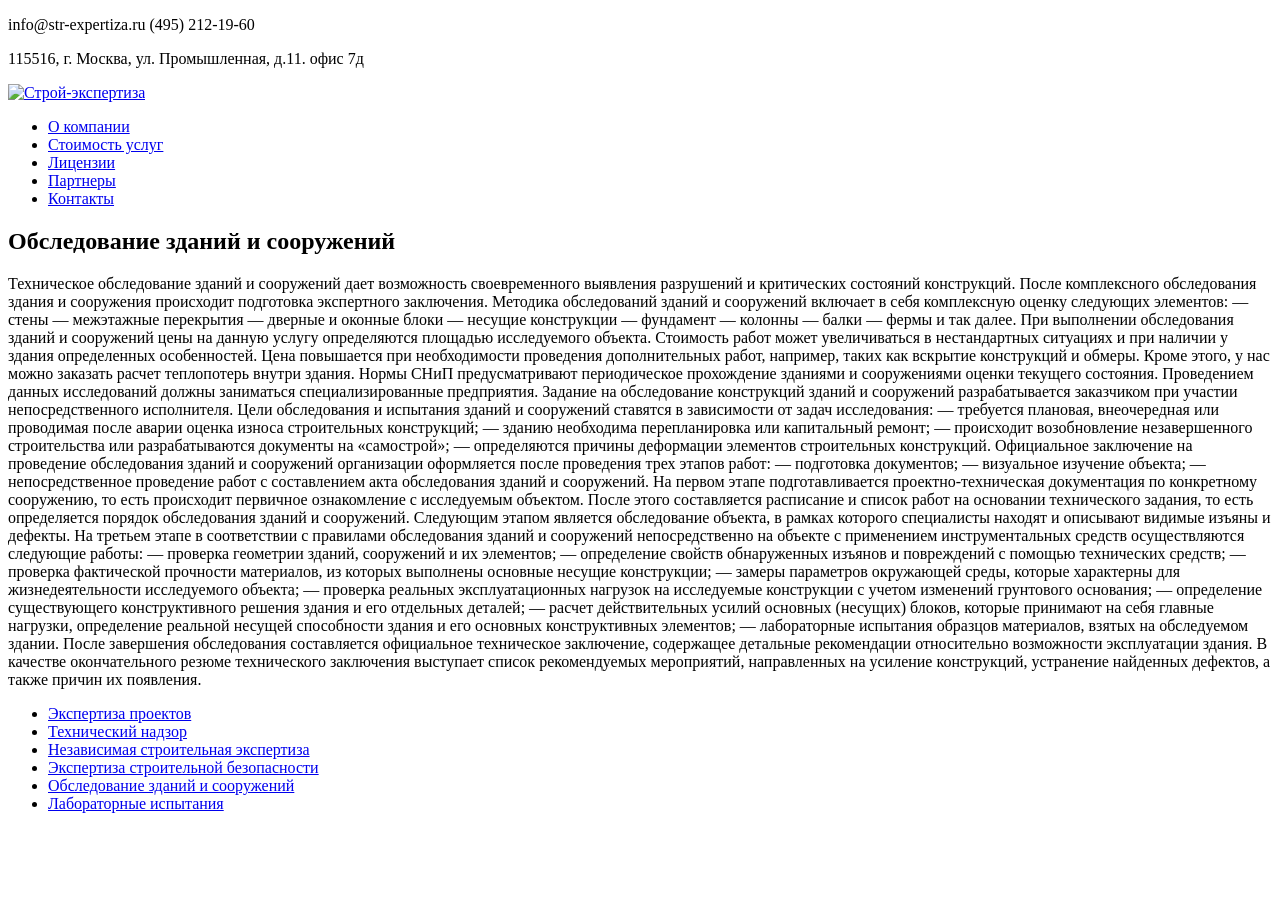
==== buildings-inspections.html @ cb6740ed "added all html pages" ====
<!DOCTYPE html>
<html lang="ru">
<head>
    <title>Обследование зданий и сооружений</title>
    <meta charset="utf-8">
</head>
<body>
<header class="header">
    <section class="header-contacts">
        <p>info@str-expertiza.ru (495) 212-19-60</p>
        <p>115516, г. Москва, ул. Промышленная, д.11. офис 7д</p>
    </section>
    <nav class="header-nav">
        <a href="str-expertiza.ru">
            <img src="" alt="Строй-экспертиза" class="header-logo">
        </a>
        <ul class="header-nav-item">
            <li><a href="#">О компании</a></li>
            <li><a href="price.html">Стоимость услуг</a></li>
            <li><a href="licenses.html">Лицензии</a></li>
            <li><a href="partners.html">Партнеры</a></li>
            <li><a href="contacts.html">Контакты</a></li>
        </ul>
    </nav>
</header>
<main class="main-container">
    <section class="buildings-inspections-container">
        <h1>Обследование зданий и сооружений</h1>
        <figure class="buildings-inspections-img"></figure>
        <p>Техническое обследование зданий и сооружений дает возможность своевременного выявления разрушений и критических состояний конструкций.

            После комплексного обследования здания и сооружения происходит подготовка экспертного заключения. Методика обследований зданий и сооружений включает в себя комплексную оценку следующих элементов:

            — стены
            — межэтажные перекрытия
            — дверные и оконные блоки
            — несущие конструкции
            — фундамент
            — колонны
            — балки
            — фермы и так далее.

            При выполнении обследования зданий и сооружений цены на данную услугу определяются площадью исследуемого объекта. Стоимость работ может увеличиваться в нестандартных ситуациях и при наличии у здания определенных особенностей. Цена повышается при необходимости проведения дополнительных работ, например, таких как вскрытие конструкций и обмеры. Кроме этого, у нас можно заказать расчет теплопотерь внутри здания.

            Нормы СНиП предусматривают периодическое прохождение зданиями и сооружениями оценки текущего состояния. Проведением данных исследований должны заниматься специализированные предприятия. Задание на обследование конструкций зданий и сооружений разрабатывается заказчиком при участии непосредственного исполнителя.

            Цели обследования и испытания зданий и сооружений ставятся в зависимости от задач исследования:

            — требуется плановая, внеочередная или проводимая после аварии оценка износа строительных конструкций;
            — зданию необходима перепланировка или капитальный ремонт;
            — происходит возобновление незавершенного строительства или разрабатываются документы на «самострой»;
            — определяются причины деформации элементов строительных конструкций.

            Официальное заключение на проведение обследования зданий и сооружений организации оформляется после проведения трех этапов работ:

            — подготовка документов;
            — визуальное изучение объекта;
            — непосредственное проведение работ с составлением акта обследования зданий и сооружений.

            На первом этапе подготавливается проектно-техническая документация по конкретному сооружению, то есть происходит первичное ознакомление с исследуемым объектом. После этого составляется расписание и список работ на основании технического задания, то есть определяется порядок обследования зданий и сооружений.

            Следующим этапом является обследование объекта, в рамках которого специалисты находят и описывают видимые изъяны и дефекты.

            На третьем этапе в соответствии с правилами обследования зданий и сооружений непосредственно на объекте с применением инструментальных средств осуществляются следующие работы:

            — проверка геометрии зданий, сооружений и их элементов;
            — определение свойств обнаруженных изъянов и повреждений с помощью технических средств;
            — проверка фактической прочности материалов, из которых выполнены основные несущие конструкции;
            — замеры параметров окружающей среды, которые характерны для жизнедеятельности исследуемого объекта;
            — проверка реальных эксплуатационных нагрузок на исследуемые конструкции с учетом изменений грунтового основания;
            — определение существующего конструктивного решения здания и его отдельных деталей;
            — расчет действительных усилий основных (несущих) блоков, которые принимают на себя главные нагрузки, определение реальной несущей способности здания и его основных конструктивных элементов;
            — лабораторные испытания образцов материалов, взятых на обследуемом здании.

            После завершения обследования составляется официальное техническое заключение, содержащее детальные рекомендации относительно возможности эксплуатации здания. В качестве окончательного резюме технического заключения выступает список рекомендуемых мероприятий, направленных на усиление конструкций, устранение найденных дефектов, а также причин их появления.</p> <!-- TODO(secondnumber) форматирование абзаца -->
    </section>
</main>
<footer class="footer">
    <nav class="footer-nav">
        <ul class="footer-nav-list">
            <li class="footer-nav-item-1"><a href="project-expertise.html">Экспертиза проектов</a></li>
            <li class="footer-nav-item-2"><a href="tech-supervision.html">Технический надзор</a></li>
            <li class="footer-nav-item-3"><a href="independent-expertise.html">Независимая строительная экспертиза</a></li>
            <li class="footer-nav-item-4"><a href="safety-expertise.html">Экспертиза строительной безопасности</a></li>
            <li class="footer-nav-item-5"><a href="#">Обследование зданий и сооружений</a></li>
            <li class="footer-nav-item-6"><a href="laboratory-test.html">Лабораторные испытания</a></li>
        </ul>
    </nav>
</footer>
</body>
</html>
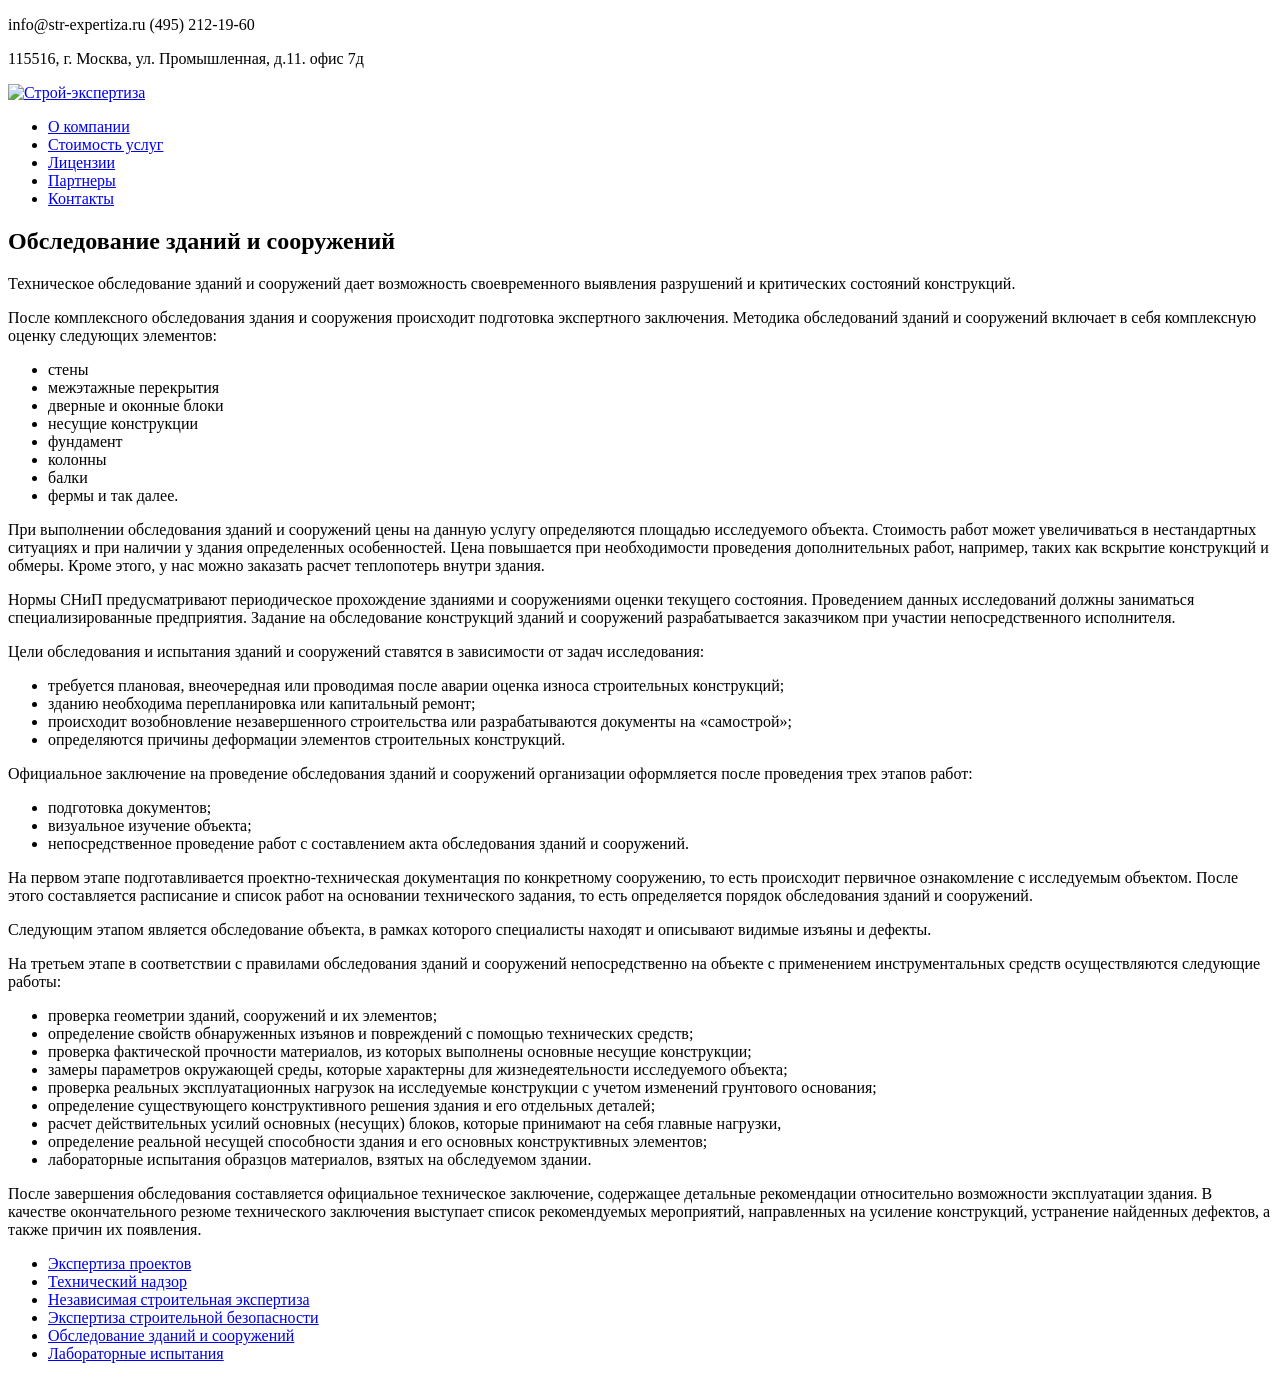
==== commit 12d78a58: "added text formatting" ====
--- a/buildings-inspections.html
+++ b/buildings-inspections.html
@@ -1,91 +1,109 @@
 <!DOCTYPE html>
 <html lang="ru">
 <head>
-    <title>Обследование зданий и сооружений</title>
-    <meta charset="utf-8">
+  <title>Обследование зданий и сооружений</title>
+  <meta charset="utf-8">
 </head>
 <body>
 <header class="header">
-    <section class="header-contacts">
-        <p>info@str-expertiza.ru (495) 212-19-60</p>
-        <p>115516, г. Москва, ул. Промышленная, д.11. офис 7д</p>
-    </section>
-    <nav class="header-nav">
-        <a href="str-expertiza.ru">
-            <img src="" alt="Строй-экспертиза" class="header-logo">
-        </a>
-        <ul class="header-nav-item">
-            <li><a href="#">О компании</a></li>
-            <li><a href="price.html">Стоимость услуг</a></li>
-            <li><a href="licenses.html">Лицензии</a></li>
-            <li><a href="partners.html">Партнеры</a></li>
-            <li><a href="contacts.html">Контакты</a></li>
-        </ul>
-    </nav>
+  <section class="header-contacts">
+    <p>info@str-expertiza.ru (495) 212-19-60</p>
+    <p>115516, г. Москва, ул. Промышленная, д.11. офис 7д</p>
+  </section>
+  <nav class="header-nav">
+    <a href="str-expertiza.ru">
+      <img src="" alt="Строй-экспертиза" class="header-logo">
+    </a>
+    <ul class="header-nav-item">
+      <li><a href="company.html">О компании</a></li>
+      <li><a href="price.html">Стоимость услуг</a></li>
+      <li><a href="licenses.html">Лицензии</a></li>
+      <li><a href="partners.html">Партнеры</a></li>
+      <li><a href="contacts.html">Контакты</a></li>
+    </ul>
+  </nav>
 </header>
 <main class="main-container">
-    <section class="buildings-inspections-container">
-        <h1>Обследование зданий и сооружений</h1>
-        <figure class="buildings-inspections-img"></figure>
-        <p>Техническое обследование зданий и сооружений дает возможность своевременного выявления разрушений и критических состояний конструкций.
-
-            После комплексного обследования здания и сооружения происходит подготовка экспертного заключения. Методика обследований зданий и сооружений включает в себя комплексную оценку следующих элементов:
-
-            — стены
-            — межэтажные перекрытия
-            — дверные и оконные блоки
-            — несущие конструкции
-            — фундамент
-            — колонны
-            — балки
-            — фермы и так далее.
-
-            При выполнении обследования зданий и сооружений цены на данную услугу определяются площадью исследуемого объекта. Стоимость работ может увеличиваться в нестандартных ситуациях и при наличии у здания определенных особенностей. Цена повышается при необходимости проведения дополнительных работ, например, таких как вскрытие конструкций и обмеры. Кроме этого, у нас можно заказать расчет теплопотерь внутри здания.
-
-            Нормы СНиП предусматривают периодическое прохождение зданиями и сооружениями оценки текущего состояния. Проведением данных исследований должны заниматься специализированные предприятия. Задание на обследование конструкций зданий и сооружений разрабатывается заказчиком при участии непосредственного исполнителя.
-
-            Цели обследования и испытания зданий и сооружений ставятся в зависимости от задач исследования:
-
-            — требуется плановая, внеочередная или проводимая после аварии оценка износа строительных конструкций;
-            — зданию необходима перепланировка или капитальный ремонт;
-            — происходит возобновление незавершенного строительства или разрабатываются документы на «самострой»;
-            — определяются причины деформации элементов строительных конструкций.
-
-            Официальное заключение на проведение обследования зданий и сооружений организации оформляется после проведения трех этапов работ:
-
-            — подготовка документов;
-            — визуальное изучение объекта;
-            — непосредственное проведение работ с составлением акта обследования зданий и сооружений.
-
-            На первом этапе подготавливается проектно-техническая документация по конкретному сооружению, то есть происходит первичное ознакомление с исследуемым объектом. После этого составляется расписание и список работ на основании технического задания, то есть определяется порядок обследования зданий и сооружений.
-
-            Следующим этапом является обследование объекта, в рамках которого специалисты находят и описывают видимые изъяны и дефекты.
-
-            На третьем этапе в соответствии с правилами обследования зданий и сооружений непосредственно на объекте с применением инструментальных средств осуществляются следующие работы:
-
-            — проверка геометрии зданий, сооружений и их элементов;
-            — определение свойств обнаруженных изъянов и повреждений с помощью технических средств;
-            — проверка фактической прочности материалов, из которых выполнены основные несущие конструкции;
-            — замеры параметров окружающей среды, которые характерны для жизнедеятельности исследуемого объекта;
-            — проверка реальных эксплуатационных нагрузок на исследуемые конструкции с учетом изменений грунтового основания;
-            — определение существующего конструктивного решения здания и его отдельных деталей;
-            — расчет действительных усилий основных (несущих) блоков, которые принимают на себя главные нагрузки, определение реальной несущей способности здания и его основных конструктивных элементов;
-            — лабораторные испытания образцов материалов, взятых на обследуемом здании.
-
-            После завершения обследования составляется официальное техническое заключение, содержащее детальные рекомендации относительно возможности эксплуатации здания. В качестве окончательного резюме технического заключения выступает список рекомендуемых мероприятий, направленных на усиление конструкций, устранение найденных дефектов, а также причин их появления.</p> <!-- TODO(secondnumber) форматирование абзаца -->
-    </section>
+  <section class="buildings-inspections-container">
+    <h1>Обследование зданий и сооружений</h1>
+    <figure class="buildings-inspections-img"></figure>
+    <p>Техническое обследование зданий и сооружений дает возможность своевременного выявления разрушений и критических состояний конструкций.</p>
+    <p>После комплексного обследования здания и сооружения происходит подготовка экспертного заключения.
+      Методика обследований зданий и сооружений включает в себя комплексную оценку следующих элементов:</p>
+    <ul>
+      <li>стены</li>
+      <li>межэтажные перекрытия</li>
+      <li>дверные и оконные блоки</li>
+      <li>несущие конструкции</li>
+      <li>фундамент</li>
+      <li>колонны</li>
+      <li>балки</li>
+      <li>фермы и так далее.</li>
+    </ul>
+    <p>При выполнении обследования зданий и сооружений цены на данную услугу определяются площадью исследуемого объекта.
+      Стоимость работ может увеличиваться в нестандартных ситуациях и при наличии у здания определенных особенностей.
+      Цена повышается при необходимости проведения дополнительных работ, например, таких как вскрытие конструкций и обмеры.
+      Кроме этого, у нас можно заказать расчет теплопотерь внутри здания.</p>
+    <p>Нормы СНиП предусматривают периодическое прохождение зданиями и сооружениями оценки текущего состояния.
+      Проведением данных исследований должны заниматься специализированные предприятия.
+      Задание на обследование конструкций зданий и сооружений разрабатывается заказчиком при участии непосредственного исполнителя.</p>
+    <p>Цели обследования и испытания зданий и сооружений ставятся в зависимости от задач исследования:</p>
+    
+    <ul>
+      <li>требуется плановая, внеочередная или проводимая после аварии оценка износа строительных
+        конструкций;</li>
+      <li>зданию необходима перепланировка или капитальный ремонт;</li>
+      <li>происходит возобновление незавершенного строительства или разрабатываются документы на
+        «самострой»;</li>
+      <li>определяются причины деформации элементов строительных конструкций.</li>
+    </ul>
+    <p>Официальное заключение на проведение обследования зданий и сооружений организации оформляется после проведения трех этапов работ:</p>
+    
+    <ul>
+      <li>подготовка документов;</li>
+      <li>визуальное изучение объекта;</li>
+      <li>непосредственное проведение работ с составлением акта обследования зданий и сооружений.</li>
+    </ul>
+    <p>На первом этапе подготавливается проектно-техническая документация по конкретному сооружению,
+      то есть происходит первичное ознакомление с исследуемым объектом. После этого составляется расписание
+      и список работ на основании технического задания, то есть определяется порядок обследования зданий и сооружений.</p>
+    <p>Следующим этапом является обследование объекта, в рамках которого специалисты находят и описывают видимые изъяны и дефекты.</p>
+    <p>На третьем этапе в соответствии с правилами обследования зданий и сооружений непосредственно на объекте
+      с применением инструментальных средств осуществляются следующие работы:</p>
+    <ul>
+      <li>проверка геометрии зданий, сооружений и их элементов;</li>
+      <li>определение свойств обнаруженных изъянов и повреждений с помощью технических средств;</li>
+      <li>проверка фактической прочности материалов, из которых выполнены основные несущие конструкции;
+      </li>
+      <li>замеры параметров окружающей среды, которые характерны для жизнедеятельности исследуемого
+        объекта;
+      </li>
+      <li>проверка реальных эксплуатационных нагрузок на исследуемые конструкции с учетом изменений
+        грунтового основания;</li>
+      <li>определение существующего конструктивного решения здания и его отдельных деталей;</li>
+      <li>расчет действительных усилий основных (несущих) блоков, которые принимают на себя главные
+        нагрузки,
+      </li>
+      <li>определение реальной несущей способности здания и его основных конструктивных элементов;</li>
+      <li>лабораторные испытания образцов материалов, взятых на обследуемом здании.</li>
+    </ul>
+    <p>После завершения обследования составляется официальное техническое заключение,
+      содержащее детальные рекомендации относительно возможности эксплуатации здания.
+      В качестве окончательного резюме технического заключения выступает список рекомендуемых мероприятий,
+      направленных на усиление конструкций, устранение найденных дефектов, а также причин их появления.</p>
+  </section>
 </main>
 <footer class="footer">
-    <nav class="footer-nav">
-        <ul class="footer-nav-list">
-            <li class="footer-nav-item-1"><a href="project-expertise.html">Экспертиза проектов</a></li>
-            <li class="footer-nav-item-2"><a href="tech-supervision.html">Технический надзор</a></li>
-            <li class="footer-nav-item-3"><a href="independent-expertise.html">Независимая строительная экспертиза</a></li>
-            <li class="footer-nav-item-4"><a href="safety-expertise.html">Экспертиза строительной безопасности</a></li>
-            <li class="footer-nav-item-5"><a href="#">Обследование зданий и сооружений</a></li>
-            <li class="footer-nav-item-6"><a href="laboratory-test.html">Лабораторные испытания</a></li>
-        </ul>
-    </nav>
+  <nav class="footer-nav">
+    <ul class="footer-nav-list">
+      <li class="footer-nav-item-1"><a href="project-expertise.html">Экспертиза проектов</a></li>
+      <li class="footer-nav-item-2"><a href="tech-supervision.html">Технический надзор</a></li>
+      <li class="footer-nav-item-3"><a href="independent-expertise.html">Независимая строительная экспертиза</a></li>
+      <li class="footer-nav-item-4"><a href="safety-expertise.html">Экспертиза строительной безопасности</a></li>
+      <li class="footer-nav-item-5"><a href="#">Обследование зданий и сооружений</a></li>
+      <li class="footer-nav-item-6"><a href="laboratory-test.html">Лабораторные испытания</a></li>
+    </ul>
+  </nav>
 </footer>
 </body>
 </html>
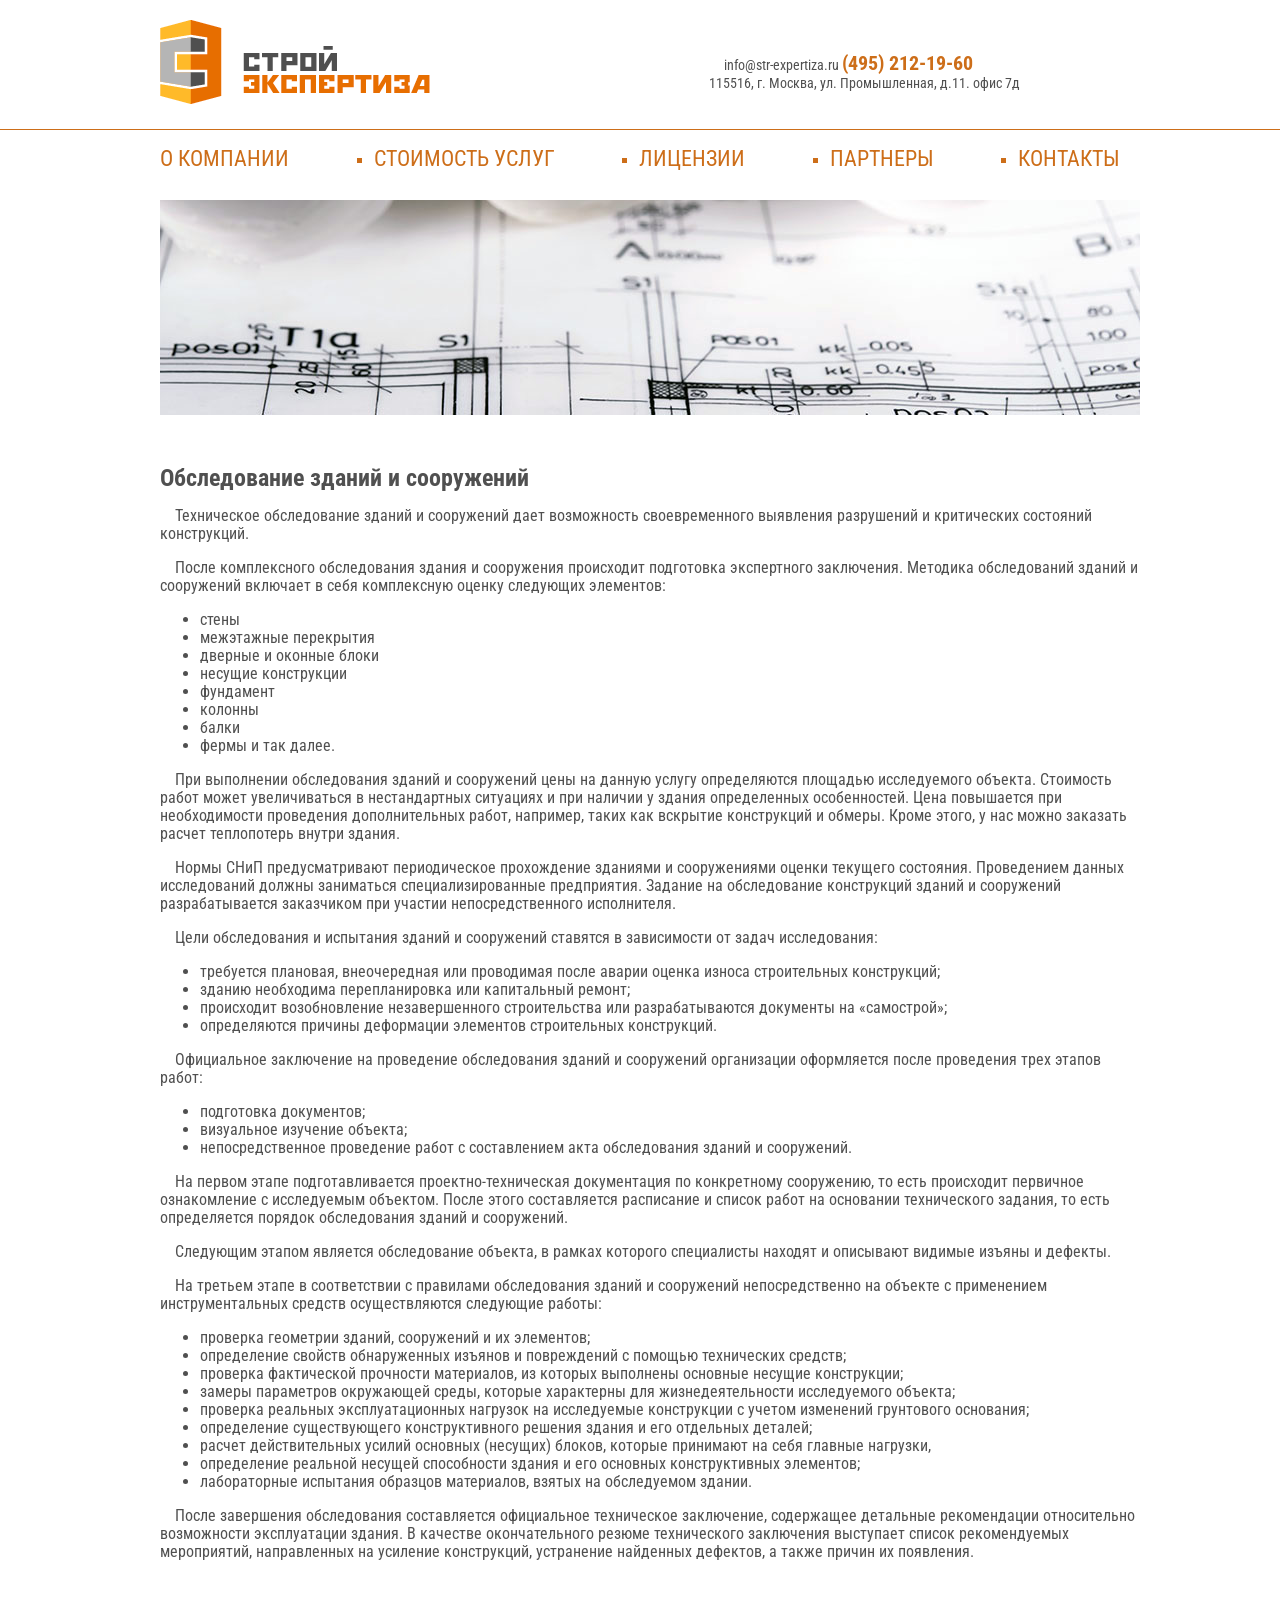
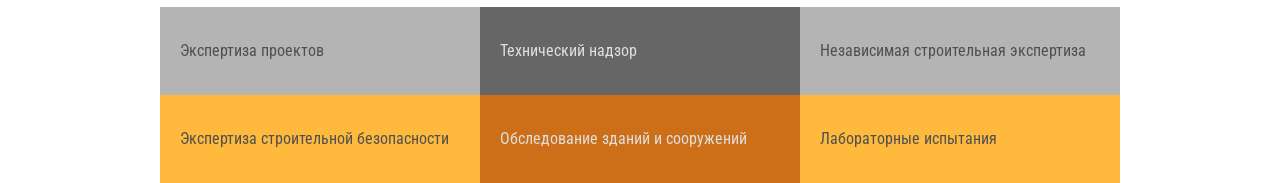
==== commit c78857c2: "Remade all pages for flex" ====
--- a/buildings-inspections.html
+++ b/buildings-inspections.html
@@ -3,17 +3,22 @@
 <head>
   <title>Обследование зданий и сооружений</title>
   <meta charset="utf-8">
+  <meta name="description" content="Техническое обследование зданий и сооружений.">
+  <meta name="keywords" content="обследование зданий, обследование сооружений, проверка нагрузок, техническое заключение">
+  <link rel="stylesheet" href="css/style.css">
+  <link href="https://fonts.googleapis.com/css?family=Roboto+Condensed:400,700&display=swap&subset=cyrillic" rel="stylesheet">
 </head>
 <body>
 <header class="header">
-  <section class="header-contacts">
-    <p>info@str-expertiza.ru (495) 212-19-60</p>
-    <p>115516, г. Москва, ул. Промышленная, д.11. офис 7д</p>
-  </section>
+  <div class="header-wrapper">
+    <a href="#">
+      <img src="img/logo.png" alt="Строй-экспертиза" class="header-logo">
+    </a>
+    <p class="header-contacts">info@str-expertiza.ru <span class="header-phone">(495) 212-19-60</span><br>
+      115516, г. Москва, ул. Промышленная, д.11. офис 7д</p>
+  </div>
+  <div class="hr"></div>
   <nav class="header-nav">
-    <a href="str-expertiza.ru">
-      <img src="" alt="Строй-экспертиза" class="header-logo">
-    </a>
     <ul class="header-nav-item">
       <li><a href="company.html">О компании</a></li>
       <li><a href="price.html">Стоимость услуг</a></li>
@@ -23,75 +28,90 @@
     </ul>
   </nav>
 </header>
-<main class="main-container">
-  <section class="buildings-inspections-container">
-    <h1>Обследование зданий и сооружений</h1>
-    <figure class="buildings-inspections-img"></figure>
-    <p>Техническое обследование зданий и сооружений дает возможность своевременного выявления разрушений и критических состояний конструкций.</p>
-    <p>После комплексного обследования здания и сооружения происходит подготовка экспертного заключения.
-      Методика обследований зданий и сооружений включает в себя комплексную оценку следующих элементов:</p>
-    <ul>
-      <li>стены</li>
-      <li>межэтажные перекрытия</li>
-      <li>дверные и оконные блоки</li>
-      <li>несущие конструкции</li>
-      <li>фундамент</li>
-      <li>колонны</li>
-      <li>балки</li>
-      <li>фермы и так далее.</li>
-    </ul>
-    <p>При выполнении обследования зданий и сооружений цены на данную услугу определяются площадью исследуемого объекта.
-      Стоимость работ может увеличиваться в нестандартных ситуациях и при наличии у здания определенных особенностей.
-      Цена повышается при необходимости проведения дополнительных работ, например, таких как вскрытие конструкций и обмеры.
-      Кроме этого, у нас можно заказать расчет теплопотерь внутри здания.</p>
-    <p>Нормы СНиП предусматривают периодическое прохождение зданиями и сооружениями оценки текущего состояния.
-      Проведением данных исследований должны заниматься специализированные предприятия.
-      Задание на обследование конструкций зданий и сооружений разрабатывается заказчиком при участии непосредственного исполнителя.</p>
-    <p>Цели обследования и испытания зданий и сооружений ставятся в зависимости от задач исследования:</p>
-    
-    <ul>
-      <li>требуется плановая, внеочередная или проводимая после аварии оценка износа строительных
-        конструкций;</li>
-      <li>зданию необходима перепланировка или капитальный ремонт;</li>
-      <li>происходит возобновление незавершенного строительства или разрабатываются документы на
-        «самострой»;</li>
-      <li>определяются причины деформации элементов строительных конструкций.</li>
-    </ul>
-    <p>Официальное заключение на проведение обследования зданий и сооружений организации оформляется после проведения трех этапов работ:</p>
-    
-    <ul>
-      <li>подготовка документов;</li>
-      <li>визуальное изучение объекта;</li>
-      <li>непосредственное проведение работ с составлением акта обследования зданий и сооружений.</li>
-    </ul>
-    <p>На первом этапе подготавливается проектно-техническая документация по конкретному сооружению,
-      то есть происходит первичное ознакомление с исследуемым объектом. После этого составляется расписание
-      и список работ на основании технического задания, то есть определяется порядок обследования зданий и сооружений.</p>
-    <p>Следующим этапом является обследование объекта, в рамках которого специалисты находят и описывают видимые изъяны и дефекты.</p>
-    <p>На третьем этапе в соответствии с правилами обследования зданий и сооружений непосредственно на объекте
-      с применением инструментальных средств осуществляются следующие работы:</p>
-    <ul>
-      <li>проверка геометрии зданий, сооружений и их элементов;</li>
-      <li>определение свойств обнаруженных изъянов и повреждений с помощью технических средств;</li>
-      <li>проверка фактической прочности материалов, из которых выполнены основные несущие конструкции;
-      </li>
-      <li>замеры параметров окружающей среды, которые характерны для жизнедеятельности исследуемого
-        объекта;
-      </li>
-      <li>проверка реальных эксплуатационных нагрузок на исследуемые конструкции с учетом изменений
-        грунтового основания;</li>
-      <li>определение существующего конструктивного решения здания и его отдельных деталей;</li>
-      <li>расчет действительных усилий основных (несущих) блоков, которые принимают на себя главные
-        нагрузки,
-      </li>
-      <li>определение реальной несущей способности здания и его основных конструктивных элементов;</li>
-      <li>лабораторные испытания образцов материалов, взятых на обследуемом здании.</li>
-    </ul>
-    <p>После завершения обследования составляется официальное техническое заключение,
-      содержащее детальные рекомендации относительно возможности эксплуатации здания.
-      В качестве окончательного резюме технического заключения выступает список рекомендуемых мероприятий,
-      направленных на усиление конструкций, устранение найденных дефектов, а также причин их появления.</p>
-  </section>
+<main class="container">
+    <section class="content">
+      <div class="content-text">
+        <img class="main-img" src="img/content-img.jpg" alt="Фото чертежа">
+        <h1>Обследование зданий и сооружений</h1>
+        <p>Техническое обследование зданий и сооружений дает возможность своевременного выявления разрушений и
+          критических
+          состояний конструкций.</p>
+        <p>После комплексного обследования здания и сооружения происходит подготовка экспертного заключения.
+          Методика обследований зданий и сооружений включает в себя комплексную оценку следующих элементов:</p>
+        <ul>
+          <li>стены</li>
+          <li>межэтажные перекрытия</li>
+          <li>дверные и оконные блоки</li>
+          <li>несущие конструкции</li>
+          <li>фундамент</li>
+          <li>колонны</li>
+          <li>балки</li>
+          <li>фермы и так далее.</li>
+        </ul>
+        <p>При выполнении обследования зданий и сооружений цены на данную услугу определяются площадью исследуемого
+          объекта.
+          Стоимость работ может увеличиваться в нестандартных ситуациях и при наличии у здания определенных
+          особенностей.
+          Цена повышается при необходимости проведения дополнительных работ, например, таких как вскрытие конструкций и
+          обмеры.
+          Кроме этого, у нас можно заказать расчет теплопотерь внутри здания.</p>
+        <p>Нормы СНиП предусматривают периодическое прохождение зданиями и сооружениями оценки текущего состояния.
+          Проведением данных исследований должны заниматься специализированные предприятия.
+          Задание на обследование конструкций зданий и сооружений разрабатывается заказчиком при участии
+          непосредственного
+          исполнителя.</p>
+        <p>Цели обследования и испытания зданий и сооружений ставятся в зависимости от задач исследования:</p>
+
+        <ul>
+          <li>требуется плановая, внеочередная или проводимая после аварии оценка износа строительных
+            конструкций;
+          </li>
+          <li>зданию необходима перепланировка или капитальный ремонт;</li>
+          <li>происходит возобновление незавершенного строительства или разрабатываются документы на
+            «самострой»;
+          </li>
+          <li>определяются причины деформации элементов строительных конструкций.</li>
+        </ul>
+        <p>Официальное заключение на проведение обследования зданий и сооружений организации оформляется после
+          проведения
+          трех этапов работ:</p>
+
+        <ul>
+          <li>подготовка документов;</li>
+          <li>визуальное изучение объекта;</li>
+          <li>непосредственное проведение работ с составлением акта обследования зданий и сооружений.</li>
+        </ul>
+        <p>На первом этапе подготавливается проектно-техническая документация по конкретному сооружению,
+          то есть происходит первичное ознакомление с исследуемым объектом. После этого составляется расписание
+          и список работ на основании технического задания, то есть определяется порядок обследования зданий и
+          сооружений.</p>
+        <p>Следующим этапом является обследование объекта, в рамках которого специалисты находят и описывают видимые
+          изъяны и дефекты.</p>
+        <p>На третьем этапе в соответствии с правилами обследования зданий и сооружений непосредственно на объекте
+          с применением инструментальных средств осуществляются следующие работы:</p>
+        <ul>
+          <li>проверка геометрии зданий, сооружений и их элементов;</li>
+          <li>определение свойств обнаруженных изъянов и повреждений с помощью технических средств;</li>
+          <li>проверка фактической прочности материалов, из которых выполнены основные несущие конструкции;
+          </li>
+          <li>замеры параметров окружающей среды, которые характерны для жизнедеятельности исследуемого
+            объекта;
+          </li>
+          <li>проверка реальных эксплуатационных нагрузок на исследуемые конструкции с учетом изменений
+            грунтового основания;
+          </li>
+          <li>определение существующего конструктивного решения здания и его отдельных деталей;</li>
+          <li>расчет действительных усилий основных (несущих) блоков, которые принимают на себя главные
+            нагрузки,
+          </li>
+          <li>определение реальной несущей способности здания и его основных конструктивных элементов;</li>
+          <li>лабораторные испытания образцов материалов, взятых на обследуемом здании.</li>
+        </ul>
+        <p>После завершения обследования составляется официальное техническое заключение,
+          содержащее детальные рекомендации относительно возможности эксплуатации здания.
+          В качестве окончательного резюме технического заключения выступает список рекомендуемых мероприятий,
+          направленных на усиление конструкций, устранение найденных дефектов, а также причин их появления.</p></div>
+    </section>
 </main>
 <footer class="footer">
   <nav class="footer-nav">
--- a/css/style.css
+++ b/css/style.css
@@ -0,0 +1,198 @@
+body {
+  margin: 0;
+  padding: 0;
+  font-family: "Roboto Condensed", Arial, sans-serif;
+  color: #505050;
+  font-size: 16px;
+  line-height: 18px;
+  overflow: scroll;
+}
+
+ul {
+  margin: 0;
+  padding: 0;
+}
+
+h3 {
+  font-weight: normal;
+}
+
+a:focus {
+  outline: 2px solid #ffa500;
+}
+
+p {
+  text-indent: 15px;
+}
+
+.visually-hidden {
+  position: absolute;
+  width: 1px;
+  height: 1px;
+  margin: -1px;
+  border: 0;
+  padding: 0;
+  clip: rect(0 0 0 0);
+  overflow: hidden;
+}
+
+.header-nav a {
+  color: #cd6e19;
+  text-decoration: none;
+  text-transform: uppercase;
+  font-size: 22px;
+}
+
+.content-text a {
+  color: #cd6e19;
+}
+
+.header-nav a:hover,
+.header-nav a:focus,
+.content-text a:hover,
+.content-text a:focus {
+  color: #ffa500;
+}
+
+.header-nav li {
+  color: #cd6e19;
+  list-style-type: square;
+}
+
+.header-wrapper {
+  font-size: 14px;
+}
+
+.header-phone {
+  color: #cd6e19;
+  font-size: 20px;
+  font-weight: 700;
+}
+
+.header-nav li:nth-child(1),
+.footer-nav li,
+.news-list li,
+.licenses-list li,
+.partners-list li {
+  list-style-type: none;
+}
+
+.news-list h3 {
+  color: #cd6e19;
+  text-transform: uppercase;
+}
+
+.news-list time {
+  font-size: 12px;
+}
+
+.news-list p {
+  font-size: 14px;
+}
+
+.content-text h2 {
+  font-size: 18px;
+}
+
+.footer-nav-list a {
+  text-decoration: none;
+  color: #505050;
+}
+
+.footer-nav-list a:hover {
+  text-decoration: none;
+  color: #848484;
+}
+
+.footer-nav-list li:nth-child(-n+3):nth-child(odd) {
+  background-color: #b4b4b4;
+}
+
+.footer-nav-list li:nth-child(-n+3):nth-child(even) {
+   background-color: #666666;
+ }
+
+.footer-nav-list li:nth-child(n+4):nth-child(even) {
+  background-color: #ffb93c;
+}
+
+.footer-nav-list li:nth-child(n+4):nth-child(odd) {
+  background-color: #cd6e19;
+}
+
+.footer-nav-list li:nth-child(-n+3):nth-child(even) a,
+.footer-nav-list li:nth-child(n+4):nth-child(odd) a {
+  color: #dfdfdf;
+}
+.footer-nav-list li:nth-child(-n+3):nth-child(even) a:hover,
+.footer-nav-list li:nth-child(n+4):nth-child(odd) a:hover {
+  color: #cacaca;
+}
+
+.hr {
+  border-bottom: 1px solid #cd6e19;
+  width: 100%;
+  margin-bottom: 20px;
+}
+
+.header-wrapper,
+.header-nav,
+.container,
+.footer {
+  width: 960px;
+  margin: 0 auto;
+}
+
+.header-wrapper,
+.container {
+   margin-bottom: 20px;
+}
+
+.header,
+.content {
+  margin-bottom: 30px;
+}
+
+.header {
+  margin-top: 20px;
+}
+
+.content img {
+  margin-bottom: 30px;
+}
+
+.header-wrapper,
+.header-nav-item,
+.content,
+.news-list,
+.footer-nav-list {
+  display: flex;
+}
+
+.header-wrapper,
+.header-nav-item,
+.news-list {
+  justify-content: space-between;
+}
+
+.header-wrapper p {
+  padding-top: 20px;
+  padding-right: 100px;
+}
+
+.news-list li {
+  flex-basis: 300px;
+}
+
+.footer-nav-list {
+  flex-wrap: wrap;
+}
+
+.footer-nav-list li {
+  flex-basis: 280px;
+  padding: 35px 20px;
+}
+
+.content-text ul {
+  margin-left: 40px;
+}
